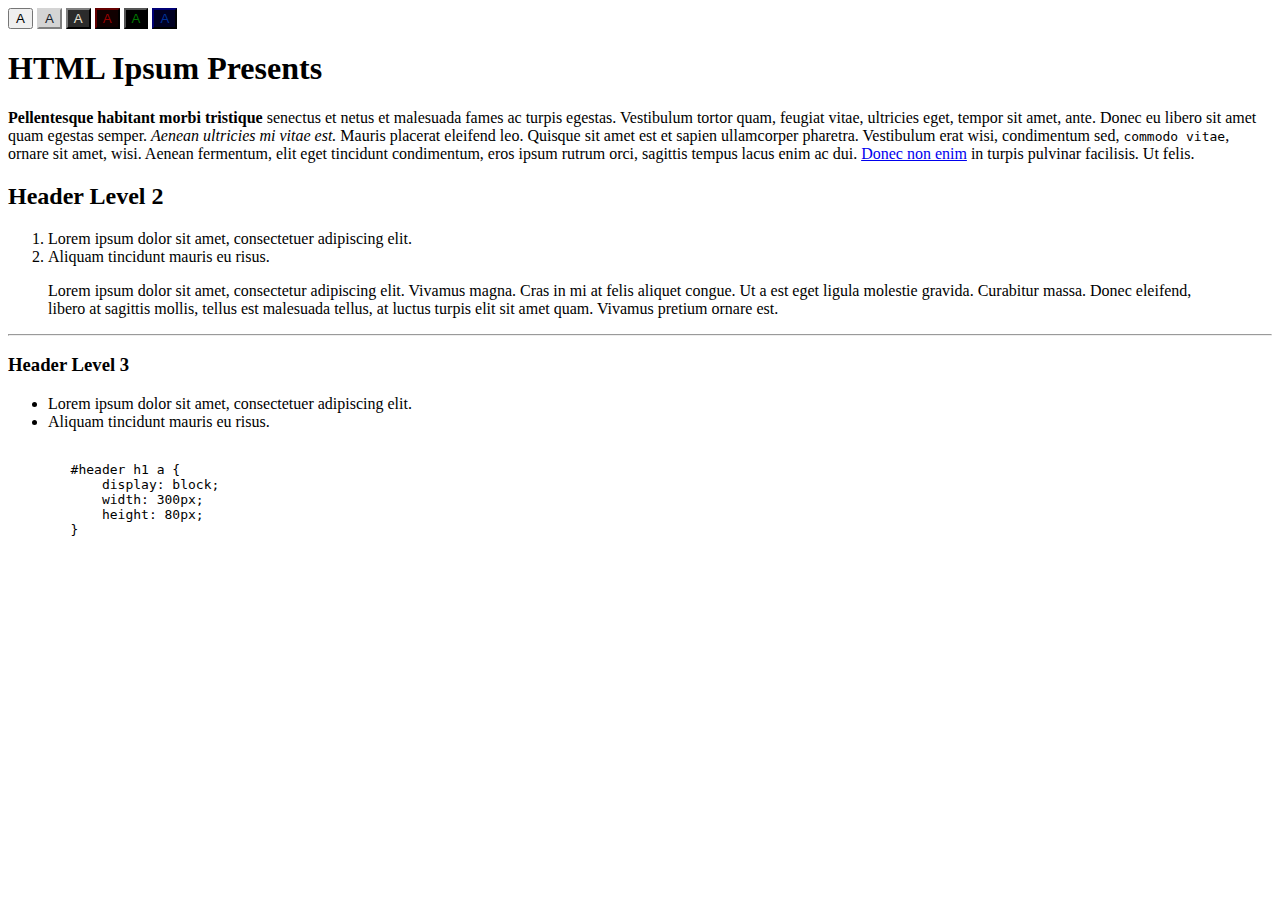
==== colours/index.html @ f81523fc "Colour scheme change buttons" ====
<html>
<head>
    <link type='text/css' rel='stylesheet' href='main.css'/>
    <link type='text/css' rel='stylesheet' href='' id='colour'/>
    <script type='text/javascript'>
        function colour(f) {
            var link = document.getElementById('colour');
            var button = document.getElementById(f);
            
            link.href = f + '.css';
        }
    </script>
</head>
<body>
    <div id='colourPicker'>
        <form id='colorButtons'>
            <input type='button' name='default' id='default' value='A' onclick='colour(&apos;default&apos;);'/>
            <input type='button' name='jelly-inv' id='jelly-inv' value='A' onclick='colour(&apos;jelly-inv&apos;);'/>
            <input type='button' name='jelly' id='jelly' value='A' onclick='colour(&apos;jelly&apos;);'/>
            <input type='button' name='darkroom' id='darkroom' value='A' onclick='colour(&apos;darkroom&apos;);'/>
            <input type='button' name='console' id='console' value='A' onclick='colour(&apos;console&apos;);'/>
            <input type='button' name='night' id='night' value='A' onclick='colour(&apos;night&apos;);'/>
        </form>
    </div>
    <div id='ipsum'>
        <h1>HTML Ipsum Presents</h1>
                   
        <p><strong>Pellentesque habitant morbi tristique</strong> senectus et netus et malesuada fames ac turpis egestas. Vestibulum tortor quam, feugiat vitae, ultricies eget, tempor sit amet, ante. Donec eu libero sit amet quam egestas semper. <em>Aenean ultricies mi vitae est.</em> Mauris placerat eleifend leo. Quisque sit amet est et sapien ullamcorper pharetra. Vestibulum erat wisi, condimentum sed, <code>commodo vitae</code>, ornare sit amet, wisi. Aenean fermentum, elit eget tincidunt condimentum, eros ipsum rutrum orci, sagittis tempus lacus enim ac dui. <a href="#">Donec non enim</a> in turpis pulvinar facilisis. Ut felis.</p>

        <h2>Header Level 2</h2>
                   
        <ol>
           <li>Lorem ipsum dolor sit amet, consectetuer adipiscing elit.</li>
           <li>Aliquam tincidunt mauris eu risus.</li>
        </ol>

        <blockquote><p>Lorem ipsum dolor sit amet, consectetur adipiscing elit. Vivamus magna. Cras in mi at felis aliquet congue. Ut a est eget ligula molestie gravida. Curabitur massa. Donec eleifend, libero at sagittis mollis, tellus est malesuada tellus, at luctus turpis elit sit amet quam. Vivamus pretium ornare est.</p></blockquote>

        <hr />
        <h3>Header Level 3</h3>

        <ul>
           <li>Lorem ipsum dolor sit amet, consectetuer adipiscing elit.</li>
           <li>Aliquam tincidunt mauris eu risus.</li>
        </ul>

        <pre><code>
        #header h1 a { 
            display: block; 
            width: 300px; 
            height: 80px; 
        }
        </code></pre>
    </div>
</body>
</html>
---- colours/main.css ----
a:link, a:visited, a:active {
}

a:hover {
    font-style: italic;
}

p.a {
    font-style: italic;
}

input#jelly-inv {
    border-color: #d4d4d4;
    background-color: #d4d4d4;
    color: #191e2b;
}

input#jelly {
    border-color: #2b2b2b;
    background-color: #2b2b2b;
    color: #e6e1d4;
}

input#darkroom {
    border-color: #110000;
    background-color: #110000;
    color: #990000;
}
input#console {
    border-color: #000000;
    background-color: #000000;
    color: #007700;
}

input#night {
    border-color: #000022;
    background-color: #000022;
    color: #003399;
}
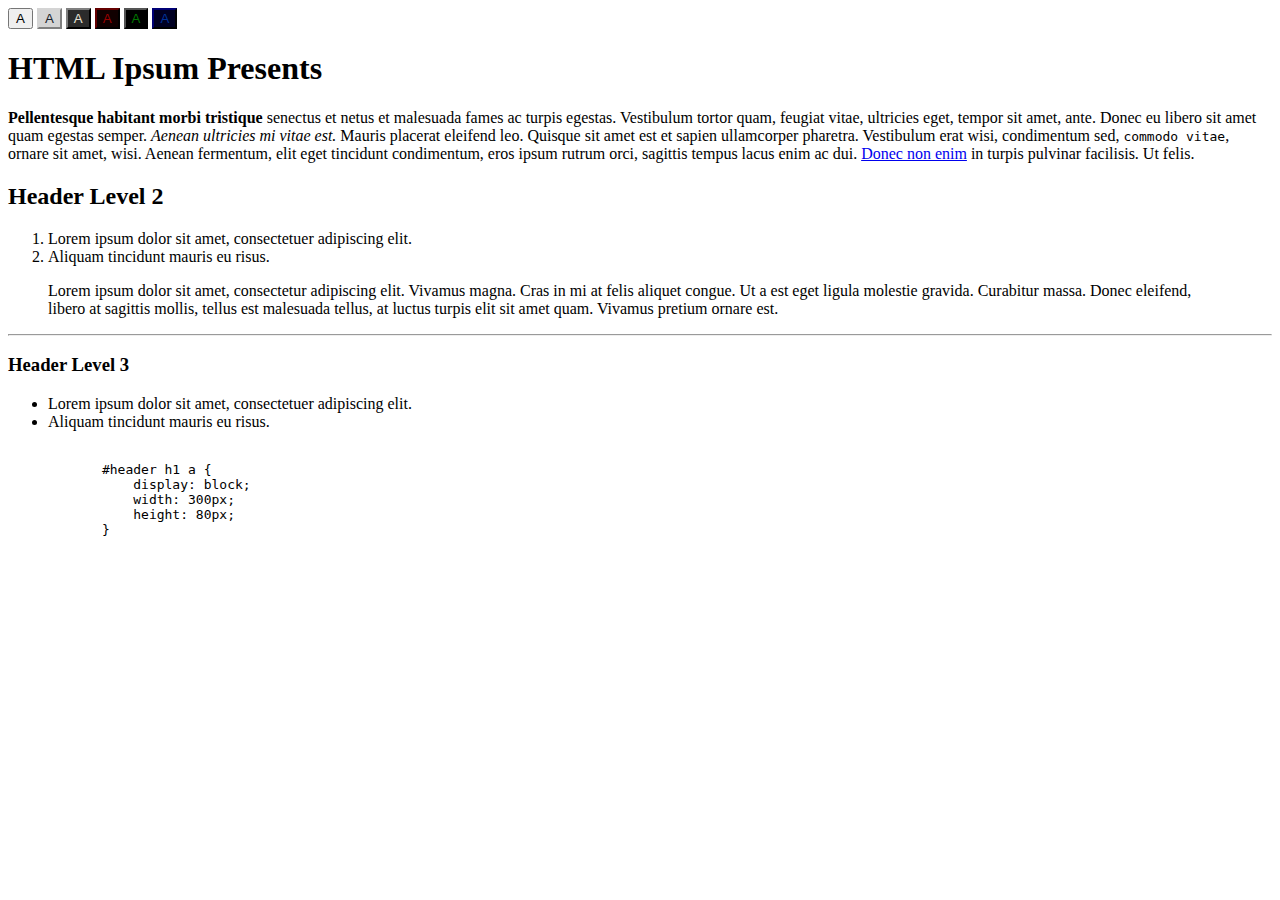
==== commit 9995bca7: "New index page, with 200% more title tags!" ====
--- a/colours/index.html
+++ b/colours/index.html
@@ -1,56 +1,57 @@
 <html>
-<head>
-    <link type='text/css' rel='stylesheet' href='main.css'/>
-    <link type='text/css' rel='stylesheet' href='' id='colour'/>
-    <script type='text/javascript'>
-        function colour(f) {
-            var link = document.getElementById('colour');
-            var button = document.getElementById(f);
-            
-            link.href = f + '.css';
-        }
-    </script>
-</head>
-<body>
-    <div id='colourPicker'>
-        <form id='colorButtons'>
-            <input type='button' name='default' id='default' value='A' onclick='colour(&apos;default&apos;);'/>
-            <input type='button' name='jelly-inv' id='jelly-inv' value='A' onclick='colour(&apos;jelly-inv&apos;);'/>
-            <input type='button' name='jelly' id='jelly' value='A' onclick='colour(&apos;jelly&apos;);'/>
-            <input type='button' name='darkroom' id='darkroom' value='A' onclick='colour(&apos;darkroom&apos;);'/>
-            <input type='button' name='console' id='console' value='A' onclick='colour(&apos;console&apos;);'/>
-            <input type='button' name='night' id='night' value='A' onclick='colour(&apos;night&apos;);'/>
-        </form>
-    </div>
-    <div id='ipsum'>
-        <h1>HTML Ipsum Presents</h1>
-                   
-        <p><strong>Pellentesque habitant morbi tristique</strong> senectus et netus et malesuada fames ac turpis egestas. Vestibulum tortor quam, feugiat vitae, ultricies eget, tempor sit amet, ante. Donec eu libero sit amet quam egestas semper. <em>Aenean ultricies mi vitae est.</em> Mauris placerat eleifend leo. Quisque sit amet est et sapien ullamcorper pharetra. Vestibulum erat wisi, condimentum sed, <code>commodo vitae</code>, ornare sit amet, wisi. Aenean fermentum, elit eget tincidunt condimentum, eros ipsum rutrum orci, sagittis tempus lacus enim ac dui. <a href="#">Donec non enim</a> in turpis pulvinar facilisis. Ut felis.</p>
+    <head>
+        <title>Buttons that change the colour scheme!</title>
+        <link type='text/css' rel='stylesheet' href='main.css'/>
+        <link type='text/css' rel='stylesheet' href='' id='colour'/>
+        <script type='text/javascript'>
+            function colour(f) {
+                var link = document.getElementById('colour');
+                var button = document.getElementById(f);
+                
+                link.href = f + '.css';
+            }
+        </script>
+    </head>
+    <body>
+        <div id='colourPicker'>
+            <form id='colorButtons'>
+                <input type='button' name='default' id='default' value='A' onclick='colour(&apos;default&apos;);'/>
+                <input type='button' name='jelly-inv' id='jelly-inv' value='A' onclick='colour(&apos;jelly-inv&apos;);'/>
+                <input type='button' name='jelly' id='jelly' value='A' onclick='colour(&apos;jelly&apos;);'/>
+                <input type='button' name='darkroom' id='darkroom' value='A' onclick='colour(&apos;darkroom&apos;);'/>
+                <input type='button' name='console' id='console' value='A' onclick='colour(&apos;console&apos;);'/>
+                <input type='button' name='night' id='night' value='A' onclick='colour(&apos;night&apos;);'/>
+            </form>
+        </div>
+        <div id='ipsum'>
+            <h1>HTML Ipsum Presents</h1>
+                       
+            <p><strong>Pellentesque habitant morbi tristique</strong> senectus et netus et malesuada fames ac turpis egestas. Vestibulum tortor quam, feugiat vitae, ultricies eget, tempor sit amet, ante. Donec eu libero sit amet quam egestas semper. <em>Aenean ultricies mi vitae est.</em> Mauris placerat eleifend leo. Quisque sit amet est et sapien ullamcorper pharetra. Vestibulum erat wisi, condimentum sed, <code>commodo vitae</code>, ornare sit amet, wisi. Aenean fermentum, elit eget tincidunt condimentum, eros ipsum rutrum orci, sagittis tempus lacus enim ac dui. <a href="#">Donec non enim</a> in turpis pulvinar facilisis. Ut felis.</p>
 
-        <h2>Header Level 2</h2>
-                   
-        <ol>
-           <li>Lorem ipsum dolor sit amet, consectetuer adipiscing elit.</li>
-           <li>Aliquam tincidunt mauris eu risus.</li>
-        </ol>
+            <h2>Header Level 2</h2>
+                       
+            <ol>
+               <li>Lorem ipsum dolor sit amet, consectetuer adipiscing elit.</li>
+               <li>Aliquam tincidunt mauris eu risus.</li>
+            </ol>
 
-        <blockquote><p>Lorem ipsum dolor sit amet, consectetur adipiscing elit. Vivamus magna. Cras in mi at felis aliquet congue. Ut a est eget ligula molestie gravida. Curabitur massa. Donec eleifend, libero at sagittis mollis, tellus est malesuada tellus, at luctus turpis elit sit amet quam. Vivamus pretium ornare est.</p></blockquote>
+            <blockquote><p>Lorem ipsum dolor sit amet, consectetur adipiscing elit. Vivamus magna. Cras in mi at felis aliquet congue. Ut a est eget ligula molestie gravida. Curabitur massa. Donec eleifend, libero at sagittis mollis, tellus est malesuada tellus, at luctus turpis elit sit amet quam. Vivamus pretium ornare est.</p></blockquote>
 
-        <hr />
-        <h3>Header Level 3</h3>
+            <hr />
+            <h3>Header Level 3</h3>
 
-        <ul>
-           <li>Lorem ipsum dolor sit amet, consectetuer adipiscing elit.</li>
-           <li>Aliquam tincidunt mauris eu risus.</li>
-        </ul>
+            <ul>
+               <li>Lorem ipsum dolor sit amet, consectetuer adipiscing elit.</li>
+               <li>Aliquam tincidunt mauris eu risus.</li>
+            </ul>
 
-        <pre><code>
-        #header h1 a { 
-            display: block; 
-            width: 300px; 
-            height: 80px; 
-        }
-        </code></pre>
-    </div>
-</body>
+            <pre><code>
+            #header h1 a { 
+                display: block; 
+                width: 300px; 
+                height: 80px; 
+            }
+            </code></pre>
+        </div>
+    </body>
 </html>
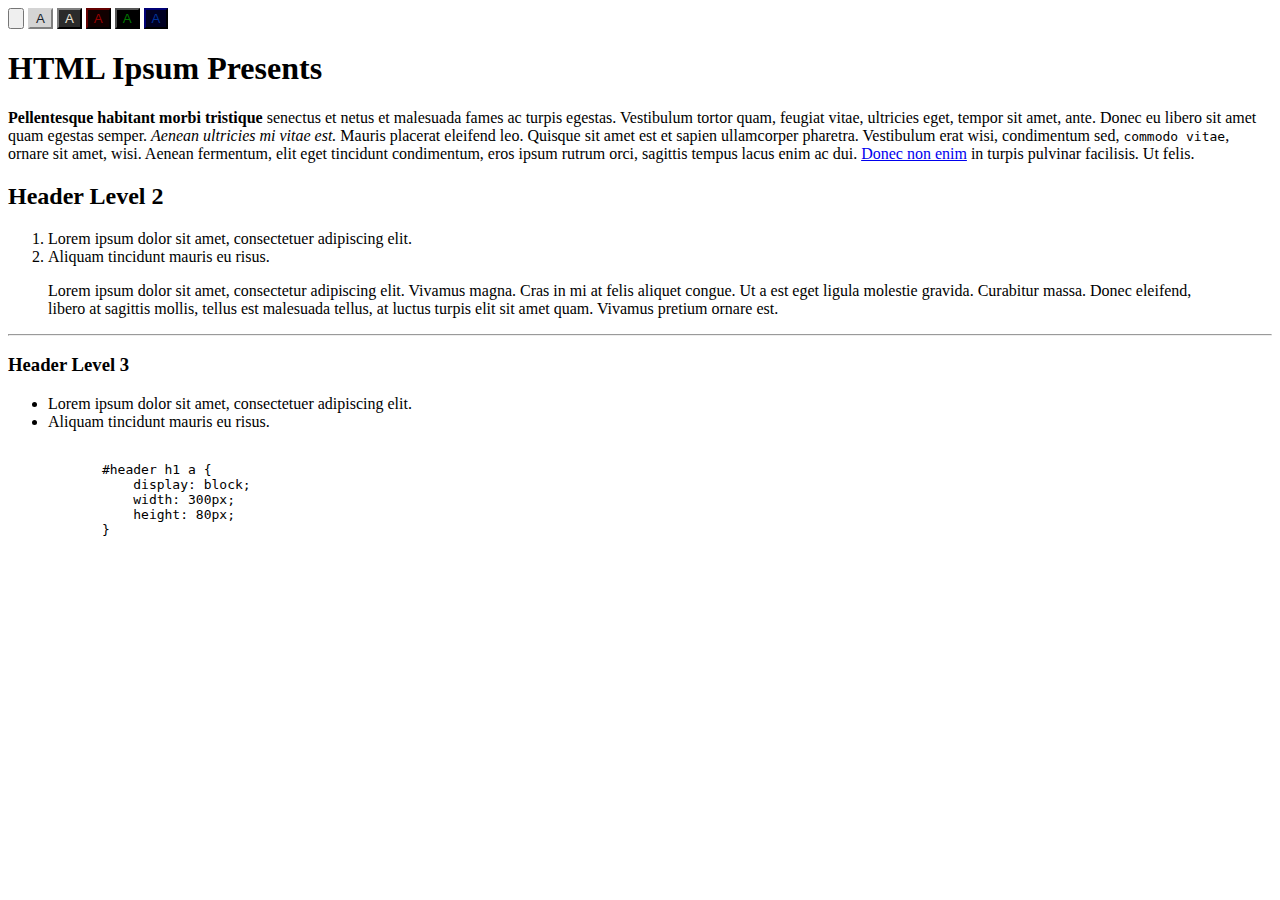
==== commit e8432641: "Alternate text for colour buttons" ====
--- a/colours/index.html
+++ b/colours/index.html
@@ -15,12 +15,12 @@
     <body>
         <div id='colourPicker'>
             <form id='colorButtons'>
-                <input type='button' name='default' id='default' value='A' onclick='colour(&apos;default&apos;);'/>
-                <input type='button' name='jelly-inv' id='jelly-inv' value='A' onclick='colour(&apos;jelly-inv&apos;);'/>
-                <input type='button' name='jelly' id='jelly' value='A' onclick='colour(&apos;jelly&apos;);'/>
-                <input type='button' name='darkroom' id='darkroom' value='A' onclick='colour(&apos;darkroom&apos;);'/>
-                <input type='button' name='console' id='console' value='A' onclick='colour(&apos;console&apos;);'/>
-                <input type='button' name='night' id='night' value='A' onclick='colour(&apos;night&apos;);'/>
+                <input type='button' name='default' id='default' alt='Default' alue='A' onclick='colour(&apos;default&apos;);'/>
+                <input type='button' name='jelly-inv' id='jelly-inv' alt='Jelly Inverted'value='A' onclick='colour(&apos;jelly-inv&apos;);'/>
+                <input type='button' name='jelly' id='jelly' value='A' alt='Jelly' onclick='colour(&apos;jelly&apos;);'/>
+                <input type='button' name='darkroom' id='darkroom' value='A' alt='Darkroom' onclick='colour(&apos;darkroom&apos;);'/>
+                <input type='button' name='console' id='console' value='A' alt='Console' onclick='colour(&apos;console&apos;);'/>
+                <input type='button' name='night' id='night' value='A' alt='Night Mode' onclick='colour(&apos;night&apos;);'/>
             </form>
         </div>
         <div id='ipsum'>
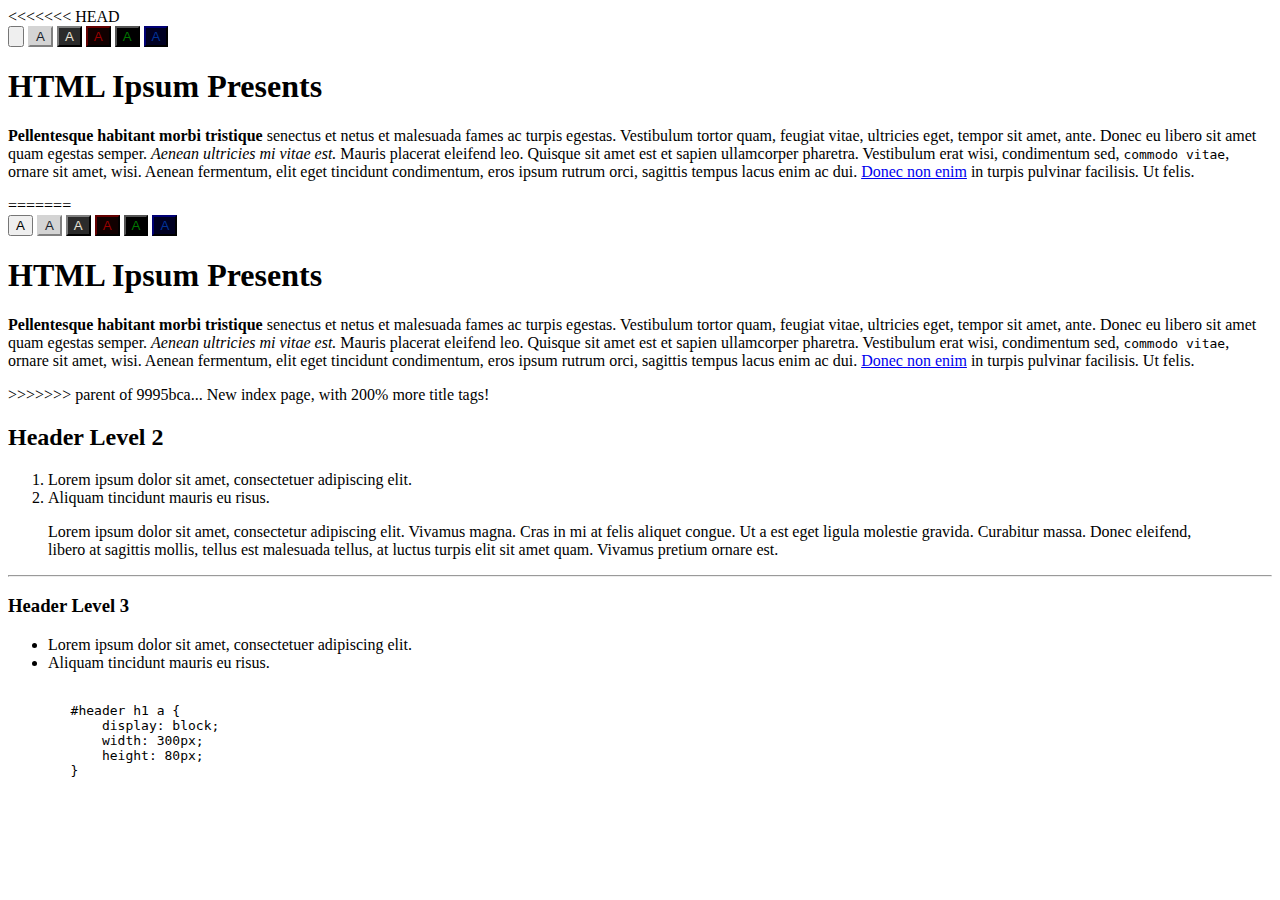
==== commit 7a0a91fd: "Revert "New index page, with 200% more title tags!"" ====
--- a/colours/index.html
+++ b/colours/index.html
@@ -1,4 +1,5 @@
 <html>
+<<<<<<< HEAD
     <head>
         <title>Buttons that change the colour scheme!</title>
         <link type='text/css' rel='stylesheet' href='main.css'/>
@@ -27,31 +28,60 @@
             <h1>HTML Ipsum Presents</h1>
                        
             <p><strong>Pellentesque habitant morbi tristique</strong> senectus et netus et malesuada fames ac turpis egestas. Vestibulum tortor quam, feugiat vitae, ultricies eget, tempor sit amet, ante. Donec eu libero sit amet quam egestas semper. <em>Aenean ultricies mi vitae est.</em> Mauris placerat eleifend leo. Quisque sit amet est et sapien ullamcorper pharetra. Vestibulum erat wisi, condimentum sed, <code>commodo vitae</code>, ornare sit amet, wisi. Aenean fermentum, elit eget tincidunt condimentum, eros ipsum rutrum orci, sagittis tempus lacus enim ac dui. <a href="#">Donec non enim</a> in turpis pulvinar facilisis. Ut felis.</p>
+=======
+<head>
+    <link type='text/css' rel='stylesheet' href='main.css'/>
+    <link type='text/css' rel='stylesheet' href='' id='colour'/>
+    <script type='text/javascript'>
+        function colour(f) {
+            var link = document.getElementById('colour');
+            var button = document.getElementById(f);
+            
+            link.href = f + '.css';
+        }
+    </script>
+</head>
+<body>
+    <div id='colourPicker'>
+        <form id='colorButtons'>
+            <input type='button' name='default' id='default' value='A' onclick='colour(&apos;default&apos;);'/>
+            <input type='button' name='jelly-inv' id='jelly-inv' value='A' onclick='colour(&apos;jelly-inv&apos;);'/>
+            <input type='button' name='jelly' id='jelly' value='A' onclick='colour(&apos;jelly&apos;);'/>
+            <input type='button' name='darkroom' id='darkroom' value='A' onclick='colour(&apos;darkroom&apos;);'/>
+            <input type='button' name='console' id='console' value='A' onclick='colour(&apos;console&apos;);'/>
+            <input type='button' name='night' id='night' value='A' onclick='colour(&apos;night&apos;);'/>
+        </form>
+    </div>
+    <div id='ipsum'>
+        <h1>HTML Ipsum Presents</h1>
+                   
+        <p><strong>Pellentesque habitant morbi tristique</strong> senectus et netus et malesuada fames ac turpis egestas. Vestibulum tortor quam, feugiat vitae, ultricies eget, tempor sit amet, ante. Donec eu libero sit amet quam egestas semper. <em>Aenean ultricies mi vitae est.</em> Mauris placerat eleifend leo. Quisque sit amet est et sapien ullamcorper pharetra. Vestibulum erat wisi, condimentum sed, <code>commodo vitae</code>, ornare sit amet, wisi. Aenean fermentum, elit eget tincidunt condimentum, eros ipsum rutrum orci, sagittis tempus lacus enim ac dui. <a href="#">Donec non enim</a> in turpis pulvinar facilisis. Ut felis.</p>
+>>>>>>> parent of 9995bca... New index page, with 200% more title tags!
 
-            <h2>Header Level 2</h2>
-                       
-            <ol>
-               <li>Lorem ipsum dolor sit amet, consectetuer adipiscing elit.</li>
-               <li>Aliquam tincidunt mauris eu risus.</li>
-            </ol>
+        <h2>Header Level 2</h2>
+                   
+        <ol>
+           <li>Lorem ipsum dolor sit amet, consectetuer adipiscing elit.</li>
+           <li>Aliquam tincidunt mauris eu risus.</li>
+        </ol>
 
-            <blockquote><p>Lorem ipsum dolor sit amet, consectetur adipiscing elit. Vivamus magna. Cras in mi at felis aliquet congue. Ut a est eget ligula molestie gravida. Curabitur massa. Donec eleifend, libero at sagittis mollis, tellus est malesuada tellus, at luctus turpis elit sit amet quam. Vivamus pretium ornare est.</p></blockquote>
+        <blockquote><p>Lorem ipsum dolor sit amet, consectetur adipiscing elit. Vivamus magna. Cras in mi at felis aliquet congue. Ut a est eget ligula molestie gravida. Curabitur massa. Donec eleifend, libero at sagittis mollis, tellus est malesuada tellus, at luctus turpis elit sit amet quam. Vivamus pretium ornare est.</p></blockquote>
 
-            <hr />
-            <h3>Header Level 3</h3>
+        <hr />
+        <h3>Header Level 3</h3>
 
-            <ul>
-               <li>Lorem ipsum dolor sit amet, consectetuer adipiscing elit.</li>
-               <li>Aliquam tincidunt mauris eu risus.</li>
-            </ul>
+        <ul>
+           <li>Lorem ipsum dolor sit amet, consectetuer adipiscing elit.</li>
+           <li>Aliquam tincidunt mauris eu risus.</li>
+        </ul>
 
-            <pre><code>
-            #header h1 a { 
-                display: block; 
-                width: 300px; 
-                height: 80px; 
-            }
-            </code></pre>
-        </div>
-    </body>
+        <pre><code>
+        #header h1 a { 
+            display: block; 
+            width: 300px; 
+            height: 80px; 
+        }
+        </code></pre>
+    </div>
+</body>
 </html>
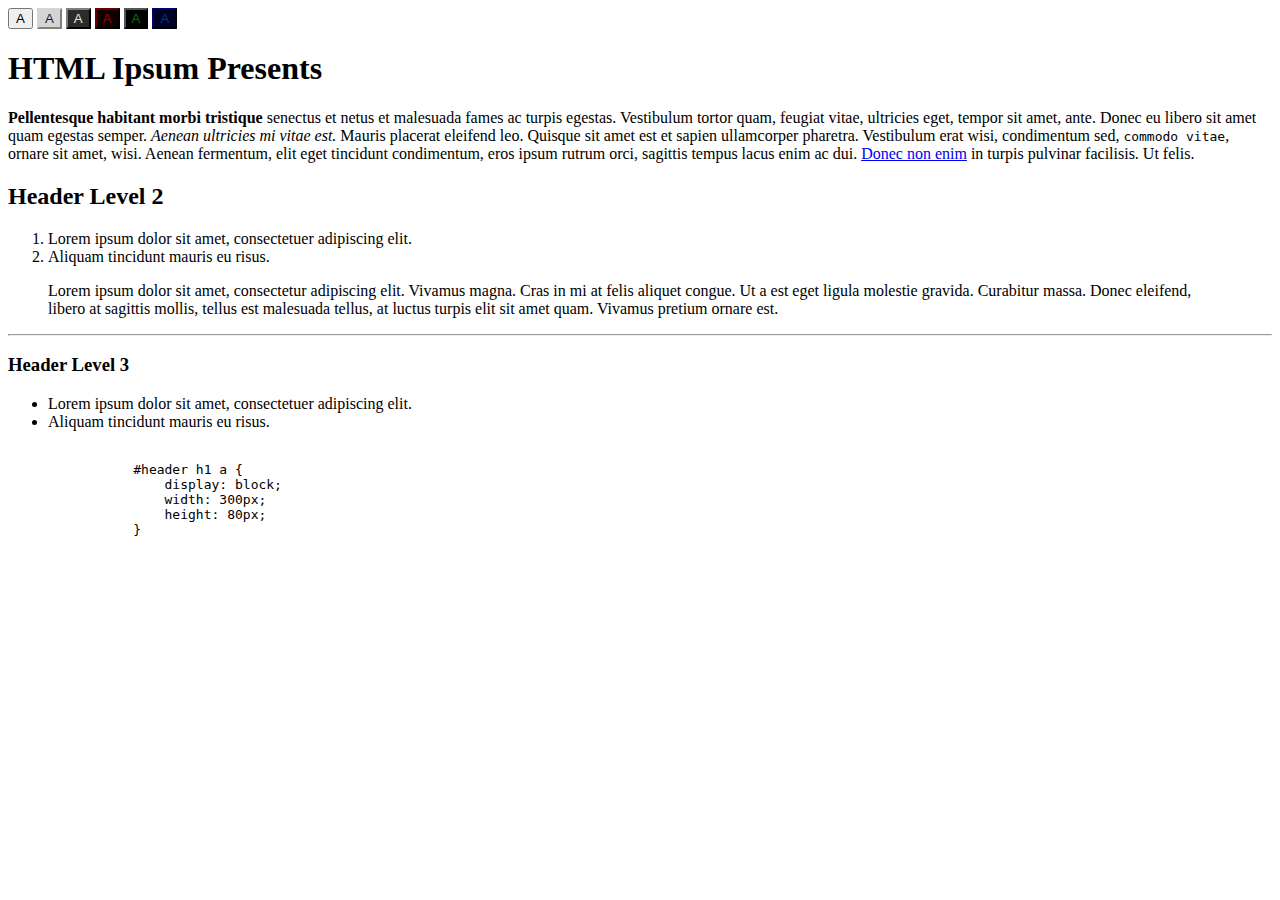
==== commit 8b827f92: "Fixin' some shit" ====
--- a/colours/index.html
+++ b/colours/index.html
@@ -1,14 +1,12 @@
 <html>
-<<<<<<< HEAD
     <head>
-        <title>Buttons that change the colour scheme!</title>
         <link type='text/css' rel='stylesheet' href='main.css'/>
         <link type='text/css' rel='stylesheet' href='' id='colour'/>
         <script type='text/javascript'>
             function colour(f) {
                 var link = document.getElementById('colour');
                 var button = document.getElementById(f);
-                
+
                 link.href = f + '.css';
             }
         </script>
@@ -16,72 +14,36 @@
     <body>
         <div id='colourPicker'>
             <form id='colorButtons'>
-                <input type='button' name='default' id='default' alt='Default' alue='A' onclick='colour(&apos;default&apos;);'/>
-                <input type='button' name='jelly-inv' id='jelly-inv' alt='Jelly Inverted'value='A' onclick='colour(&apos;jelly-inv&apos;);'/>
-                <input type='button' name='jelly' id='jelly' value='A' alt='Jelly' onclick='colour(&apos;jelly&apos;);'/>
-                <input type='button' name='darkroom' id='darkroom' value='A' alt='Darkroom' onclick='colour(&apos;darkroom&apos;);'/>
-                <input type='button' name='console' id='console' value='A' alt='Console' onclick='colour(&apos;console&apos;);'/>
-                <input type='button' name='night' id='night' value='A' alt='Night Mode' onclick='colour(&apos;night&apos;);'/>
+                <input type='button' name='default' id='default' value='A' onclick='colour(&apos;default&apos;);'/>
+                <input type='button' name='jelly-inv' id='jelly-inv' value='A' onclick='colour(&apos;jelly-inv&apos;);'/>
+                <input type='button' name='jelly' id='jelly' value='A' onclick='colour(&apos;jelly&apos;);'/>
+                <input type='button' name='darkroom' id='darkroom' value='A' onclick='colour(&apos;darkroom&apos;);'/>
+                <input type='button' name='console' id='console' value='A' onclick='colour(&apos;console&apos;);'/>
+                <input type='button' name='night' id='night' value='A' onclick='colour(&apos;night&apos;);'/>
             </form>
         </div>
         <div id='ipsum'>
             <h1>HTML Ipsum Presents</h1>
-                       
             <p><strong>Pellentesque habitant morbi tristique</strong> senectus et netus et malesuada fames ac turpis egestas. Vestibulum tortor quam, feugiat vitae, ultricies eget, tempor sit amet, ante. Donec eu libero sit amet quam egestas semper. <em>Aenean ultricies mi vitae est.</em> Mauris placerat eleifend leo. Quisque sit amet est et sapien ullamcorper pharetra. Vestibulum erat wisi, condimentum sed, <code>commodo vitae</code>, ornare sit amet, wisi. Aenean fermentum, elit eget tincidunt condimentum, eros ipsum rutrum orci, sagittis tempus lacus enim ac dui. <a href="#">Donec non enim</a> in turpis pulvinar facilisis. Ut felis.</p>
-=======
-<head>
-    <link type='text/css' rel='stylesheet' href='main.css'/>
-    <link type='text/css' rel='stylesheet' href='' id='colour'/>
-    <script type='text/javascript'>
-        function colour(f) {
-            var link = document.getElementById('colour');
-            var button = document.getElementById(f);
-            
-            link.href = f + '.css';
-        }
-    </script>
-</head>
-<body>
-    <div id='colourPicker'>
-        <form id='colorButtons'>
-            <input type='button' name='default' id='default' value='A' onclick='colour(&apos;default&apos;);'/>
-            <input type='button' name='jelly-inv' id='jelly-inv' value='A' onclick='colour(&apos;jelly-inv&apos;);'/>
-            <input type='button' name='jelly' id='jelly' value='A' onclick='colour(&apos;jelly&apos;);'/>
-            <input type='button' name='darkroom' id='darkroom' value='A' onclick='colour(&apos;darkroom&apos;);'/>
-            <input type='button' name='console' id='console' value='A' onclick='colour(&apos;console&apos;);'/>
-            <input type='button' name='night' id='night' value='A' onclick='colour(&apos;night&apos;);'/>
-        </form>
-    </div>
-    <div id='ipsum'>
-        <h1>HTML Ipsum Presents</h1>
-                   
-        <p><strong>Pellentesque habitant morbi tristique</strong> senectus et netus et malesuada fames ac turpis egestas. Vestibulum tortor quam, feugiat vitae, ultricies eget, tempor sit amet, ante. Donec eu libero sit amet quam egestas semper. <em>Aenean ultricies mi vitae est.</em> Mauris placerat eleifend leo. Quisque sit amet est et sapien ullamcorper pharetra. Vestibulum erat wisi, condimentum sed, <code>commodo vitae</code>, ornare sit amet, wisi. Aenean fermentum, elit eget tincidunt condimentum, eros ipsum rutrum orci, sagittis tempus lacus enim ac dui. <a href="#">Donec non enim</a> in turpis pulvinar facilisis. Ut felis.</p>
->>>>>>> parent of 9995bca... New index page, with 200% more title tags!
-
-        <h2>Header Level 2</h2>
-                   
-        <ol>
-           <li>Lorem ipsum dolor sit amet, consectetuer adipiscing elit.</li>
-           <li>Aliquam tincidunt mauris eu risus.</li>
-        </ol>
-
-        <blockquote><p>Lorem ipsum dolor sit amet, consectetur adipiscing elit. Vivamus magna. Cras in mi at felis aliquet congue. Ut a est eget ligula molestie gravida. Curabitur massa. Donec eleifend, libero at sagittis mollis, tellus est malesuada tellus, at luctus turpis elit sit amet quam. Vivamus pretium ornare est.</p></blockquote>
-
-        <hr />
-        <h3>Header Level 3</h3>
-
-        <ul>
-           <li>Lorem ipsum dolor sit amet, consectetuer adipiscing elit.</li>
-           <li>Aliquam tincidunt mauris eu risus.</li>
-        </ul>
-
-        <pre><code>
-        #header h1 a { 
-            display: block; 
-            width: 300px; 
-            height: 80px; 
-        }
-        </code></pre>
-    </div>
-</body>
+            <h2>Header Level 2</h2>
+            <ol>
+               <li>Lorem ipsum dolor sit amet, consectetuer adipiscing elit.</li>
+               <li>Aliquam tincidunt mauris eu risus.</li>
+            </ol>
+            <blockquote><p>Lorem ipsum dolor sit amet, consectetur adipiscing elit. Vivamus magna. Cras in mi at felis aliquet congue. Ut a est eget ligula molestie gravida. Curabitur massa. Donec eleifend, libero at sagittis mollis, tellus est malesuada tellus, at luctus turpis elit sit amet quam. Vivamus pretium ornare est.</p></blockquote>
+            <hr />
+            <h3>Header Level 3</h3>
+            <ul>
+               <li>Lorem ipsum dolor sit amet, consectetuer adipiscing elit.</li>
+               <li>Aliquam tincidunt mauris eu risus.</li>
+            </ul>
+            <pre><code>
+                #header h1 a {
+                    display: block;
+                    width: 300px;
+                    height: 80px;
+                }
+            </code></pre>
+        </div>
+    </body>
 </html>
